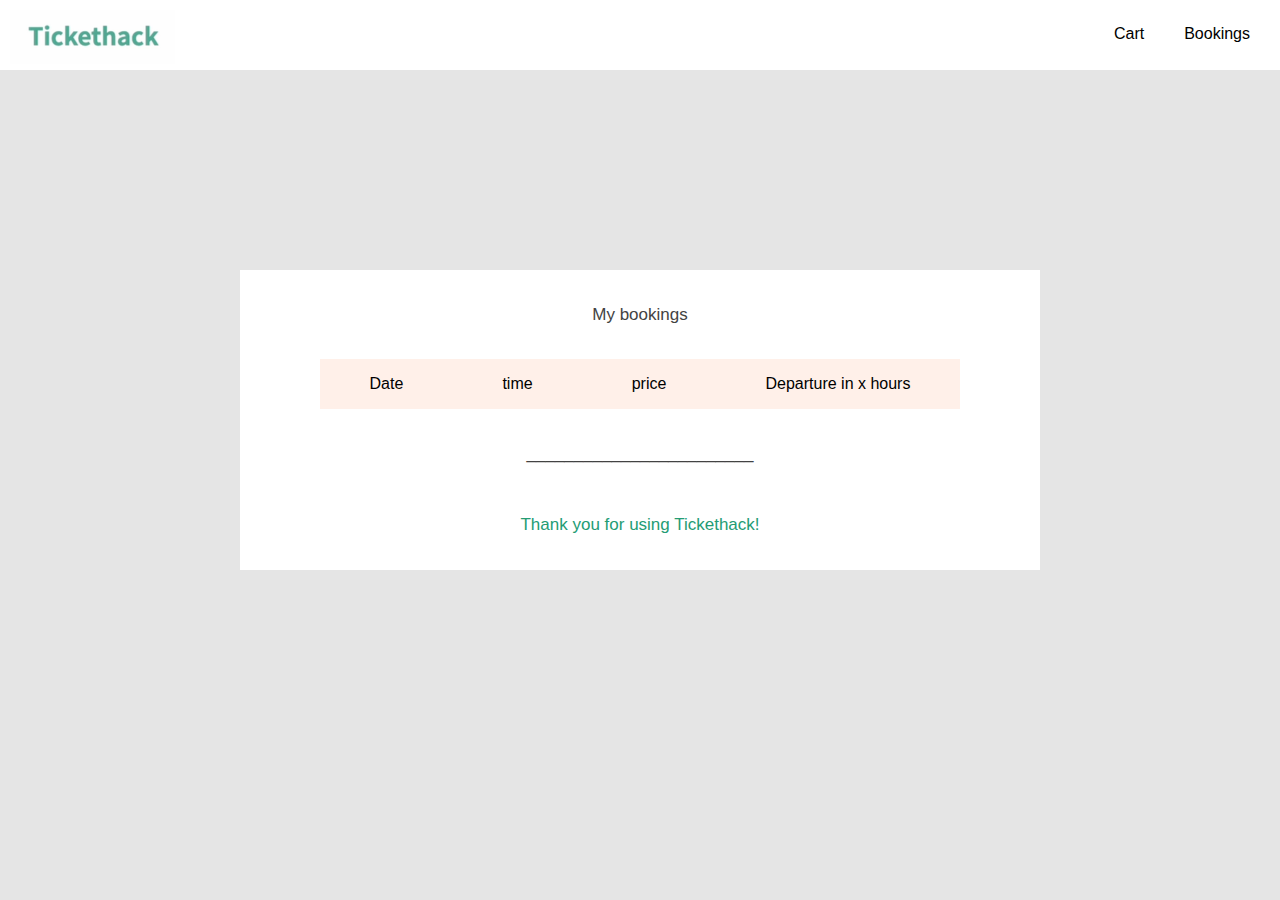
==== bookings.html @ ac0a72b8 "frontend v2" ====
<!DOCTYPE html>
<html lang="en">
<head>
    <meta charset="UTF-8">
    <meta name="viewport" content="width=device-width, initial-scale=1.0">
    <title>Tickethack</title>
    <link rel="stylesheet" href="stylecart.css">
</head>

<body>

<div id="header">

    <a href="index.html">
<img src="images/logo.png" id="logo" href="index.html"> </a>
<div id="buttons">
<a href="cart.html">Cart</a>&nbsp;&nbsp;&nbsp;&nbsp;&nbsp;&nbsp;&nbsp;&nbsp;
<a href="bookings.html">Bookings</a>
</div>
</div>

<div id="container">
   
<div id="bookings">

<p>My bookings</p>

<div id="purchase">
    <div id="date">Date</div>
    <div id="time">time</div>
    <div id="price">price</div>
 <div id="departuretime">Departure in x hours</div>

 

</div>
<p>________________________</p>
<p class="thanks">Thank you for using Tickethack!</p>







    
</div>





</div>


    
</body>
</html>
---- stylecart.css ----
body {
  margin: 0px;
  padding: 0px;
  background-color: rgb(229, 229, 229);
  /* background-image: url("./images/background.jpg");

  /* /* /* background-size: 300vh; */

  /* background-repeat: no-repeat;
  background-position: center -300px; */
}

#header {
  background-color: white;
  width: 100%;
  height: 50px;
  /* border: 1px solid black; */
  padding: 10px;
  display: flex;
  align-items: left;
  justify-content: space-between;
}

a {
  color: black;
  font-style: normal;
  text-decoration: none;
}

#logo {
  max-width: 50%;
}

#buttons {
  margin-top: 15px;
  margin-right: 40px;
  font-family: Arial, Helvetica, sans-serif;
}

#container {
  display: flex;
  align-items: center;
  justify-content: center;
  flex-direction: column;

  /* background-image: url('./images/background.jpg');
    height: 1080px;
    width: 1080px;
  
 
    background-size: contain;
    background-repeat: no-repeat;
    background-position: center center;
    background-attachment: fixed; */
}

#maintext {
  color: white;
  font-family: Arial, Helvetica, sans-serif;
  display: flex;
  flex-direction: column;
  justify-content: center;
  align-items: center;
  margin-top: 40px;
  line-height: 50%;
}

.row {
  margin-top: 50px;
  margin-left: 80px;
  margin-right: 80px;
  min-height: 400px;
  min-width: 350px;
  background-color: white;
  border-radius: 5%;
  display: flex;
  justify-content: center;
  flex-direction: column;
  align-items: center;
}

#blocks {
  display: flex;
  justify-content: space-between;
}

.trainimage {
  height: 150px;
  width: 140px;
}

p {
  font-family: Arial, Helvetica, sans-serif;
  font-size: 17px;
  color: rgb(67, 67, 67);
}

.line {
  color: green;
}

.searchbutton {
  background-color: #249c74; /* Green */
  border: none;
  color: white;
  padding: 10px 130px;
  text-align: center;
  text-decoration: none;
  display: inline-block;
  font-size: 16px;
  border-radius: 3%;
  cursor: pointer;
}

/* .searchbutton {
    transition-duration: 0.4s;
  }
  
  .searchbutton:hover {
    background-color: #adf6ad; /* Green */

.form {
  background-color: rgb(243, 243, 243);
  border-color: rgb(237, 237, 237);
  border-style: inherit;

  height: 35px;
  width: 85%;

  text-decoration: none;
  text-align: left;

  border-radius: 3%;
}

.forms {
  display: flex;
  flex-direction: column;
  justify-content: space-around;
}

#arrdep {
  display: flex;
  flex-direction: column;
  align-items: center;
  width: 100%;
}

.form:hover {
  background-color: rgb(207, 207, 207);
}

#cart {
  margin-top: 200px;
  background-color: white;
  height: 300px;
  width: 800px;
  display: flex;
  flex-direction: column;
  align-items: center;
  justify-content: space-between;
}

#bookings {
  margin-top: 200px;
  background-color: white;
  height: 300px;
  width: 800px;
  display: flex;
  flex-direction: column;
  align-items: center;
  justify-content: space-evenly;
}

#footer {
  background-color: rgb(49, 49, 96);
  color: white;
  width: 100%;
  height: 60px;
  display: flex;
  justify-content: space-around;
  align-items: center;
}

.purchasebutton {
  background-color: #249c74; /* Green */
  border: none;
  color: white;
  padding: 8px 15px;
  text-align: center;
  text-decoration: none;
  display: inline-block;
  font-size: 16px;
  border-radius: 3%;
  cursor: pointer;
}

#purchase {
  background-color: rgb(255, 240, 233);
  width: 80%;
  height: 50px;
  display: flex;
  align-items: center;
  justify-content: space-around;
  font-family: Arial, Helvetica, sans-serif;
}

#deletecart {
  color: white;
  background-color: #249c74;
  width: 20px;
  height: 20px;
  display: flex;
  justify-content: center;
  flex-direction: column;
  align-items: center;
  font-size: 10px;
}

.thanks {
  color: #249c74;
}
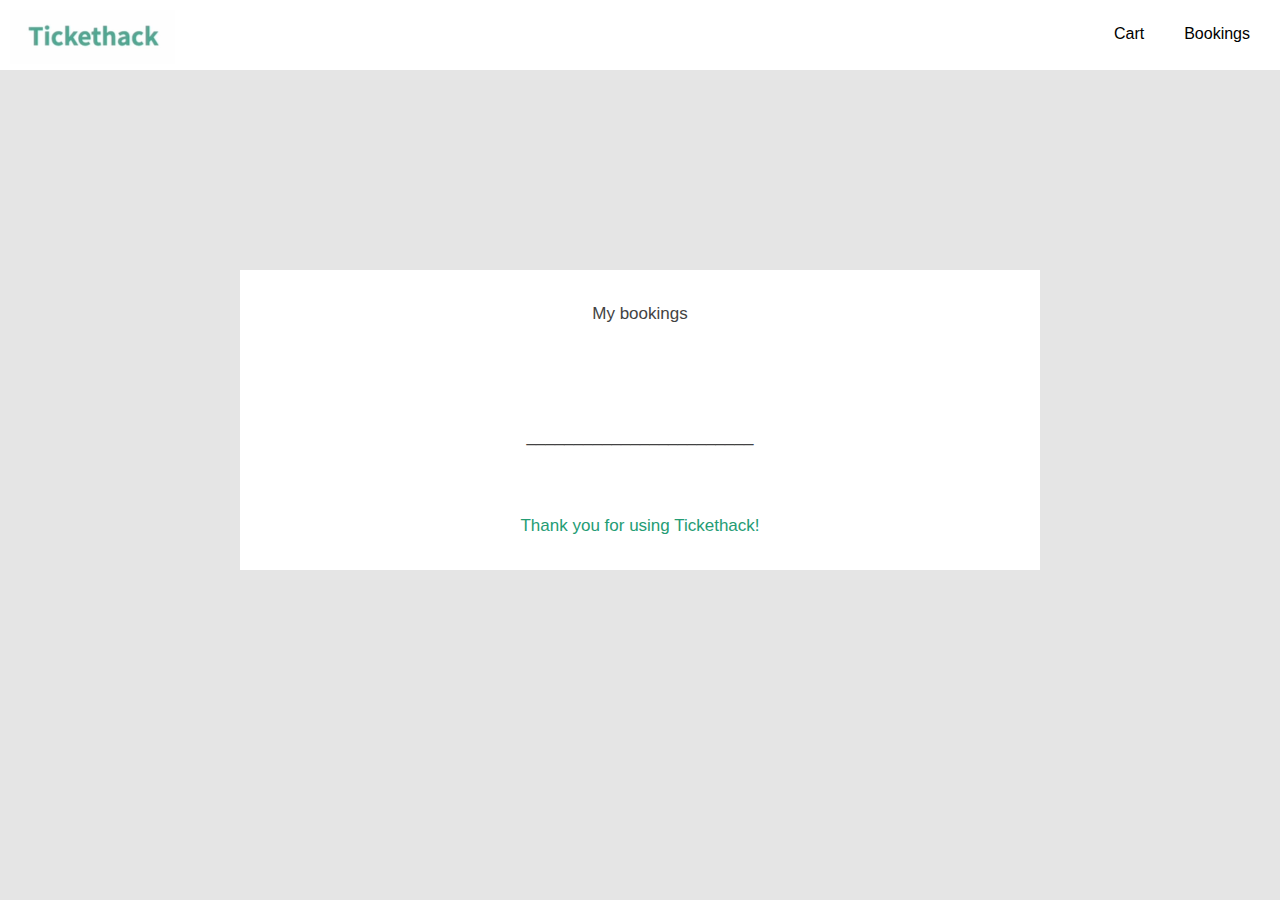
==== commit 9a861bd4: "final front" ====
--- a/bookings.html
+++ b/bookings.html
@@ -25,13 +25,13 @@
 
 <p>My bookings</p>
 
-<div id="purchase">
-    <div id="date">Date</div>
+<div id="purchbook">
+    <!-- <div id="date">Date</div>
     <div id="time">time</div>
     <div id="price">price</div>
  <div id="departuretime">Departure in x hours</div>
 
- 
+  -->
 
 </div>
 <p>________________________</p>
@@ -41,10 +41,10 @@
 
 
 
+</div>
 
+<script src="booking.js"></script>
 
-    
-</div>
 
 
 
--- a/stylecart.css
+++ b/stylecart.css
@@ -153,23 +153,23 @@
 #cart {
   margin-top: 200px;
   background-color: white;
-  height: 300px;
+  min-height: 300px;
   width: 800px;
   display: flex;
   flex-direction: column;
   align-items: center;
-  justify-content: space-between;
+  justify-content: space-around;
 }
 
 #bookings {
   margin-top: 200px;
   background-color: white;
-  height: 300px;
+  min-height: 300px;
   width: 800px;
   display: flex;
   flex-direction: column;
   align-items: center;
-  justify-content: space-evenly;
+  justify-content: space-around;
 }
 
 #footer {
@@ -195,7 +195,7 @@
   cursor: pointer;
 }
 
-#purchase {
+.purchase {
   background-color: rgb(255, 240, 233);
   width: 80%;
   height: 50px;
@@ -203,6 +203,7 @@
   align-items: center;
   justify-content: space-around;
   font-family: Arial, Helvetica, sans-serif;
+  margin: 10px;
 }
 
 #deletecart {
@@ -220,3 +221,17 @@
 .thanks {
   color: #249c74;
 }
+
+
+
+
+#purchbook {
+  display: flex;
+ flex-direction: column;
+
+  width: 80%;
+  align-items: center;
+  
+  
+
+}